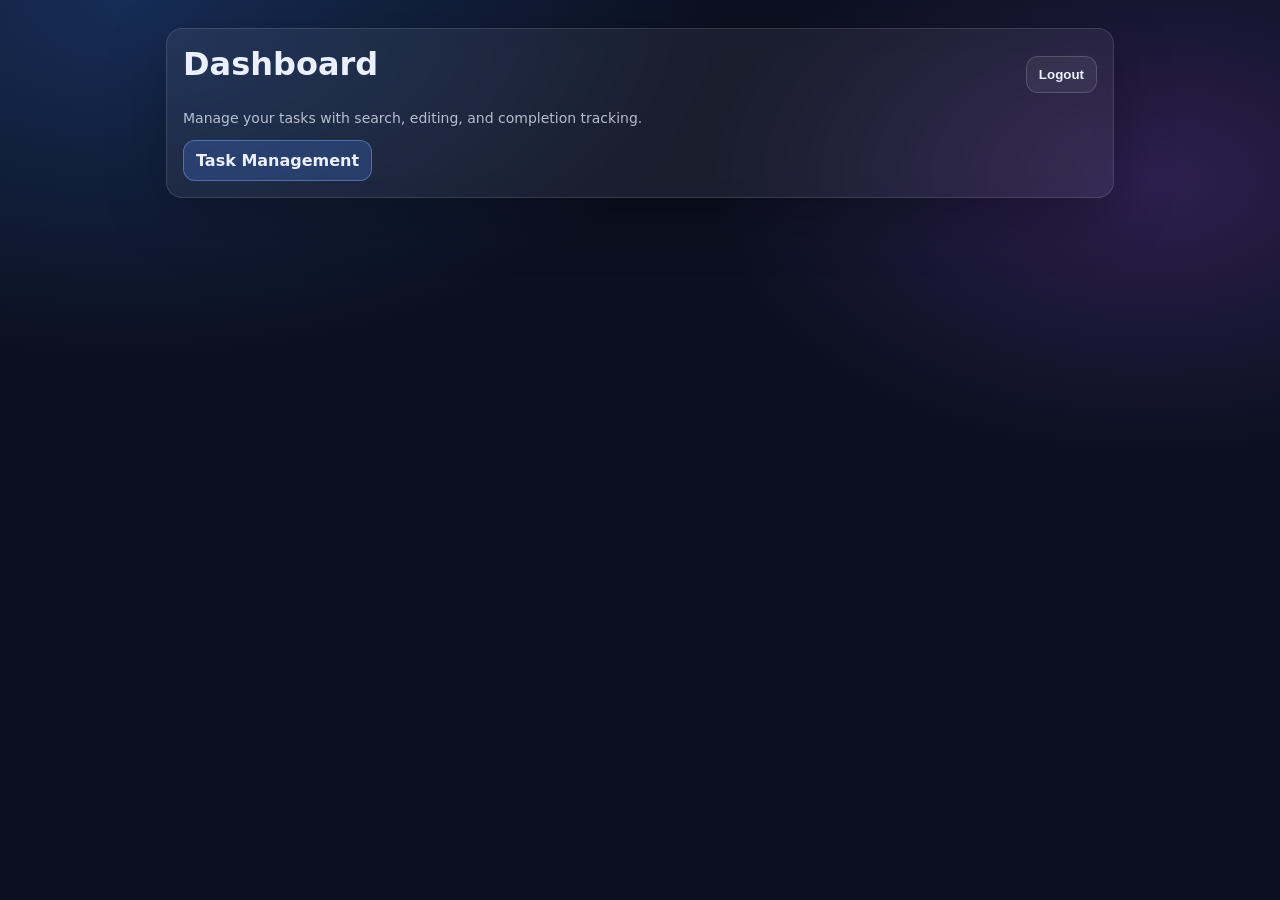
==== frontend/templates/index.html @ f2783333 "structure code and add admin" ====
<!DOCTYPE html>
<html lang="en">
<head>
    <meta charset="UTF-8">
    <title>Dashboard</title>
    <link rel="stylesheet" href="/static/css/style.css">
</head>
<body>
    <div class="container">
        <div class="card">
            <div style="display:flex; justify-content:space-between; align-items:center;">
                <h1 style="margin-top:0;">Dashboard</h1>
                <button id="logout-btn" class="btn">Logout</button>
            </div>
            <p class="subtitle">Manage your tasks with search, editing, and completion tracking.</p>
            <div class="actions" style="margin-top:14px;">
                <a href="/task" class="btn btn-primary" style="text-decoration:none; display:inline-flex; align-items:center;">Task Management</a>
            </div>
            <!-- You can add AI/Settings buttons here later -->
        </div>
    </div>
    
    <!-- Load JS modules -->
    <script src="/static/js/utils.js"></script>
    <script src="/static/js/api.js"></script>
    <script src="/static/js/auth.js"></script>
    <script>
        // Initialize logout on dashboard
        document.addEventListener('DOMContentLoaded', setupLogout);
    </script>
</body>
</html>
---- static/css/style.css ----
* {
  box-sizing: border-box;
}

html,
body {
  height: 100%;
}

body {
  margin: 0;
  font-family: ui-sans-serif, system-ui, -apple-system, Segoe UI, Roboto, Helvetica, Arial, "Apple Color Emoji",
    "Segoe UI Emoji";
  background: radial-gradient(1000px 600px at 10% 0%, rgba(59, 130, 246, 0.25), transparent 60%),
    radial-gradient(800px 500px at 90% 20%, rgba(168, 85, 247, 0.22), transparent 55%), #0b1020;
  color: #eaf0ff;
}

a {
  color: inherit;
}

.container {
  max-width: 980px;
  margin: 0 auto;
  padding: 28px 16px 40px;
}

.header {
  display: flex;
  justify-content: space-between;
  align-items: flex-start;
  gap: 12px;
  margin-bottom: 14px;
}

.subtitle {
  margin: 6px 0 0;
  color: rgba(234, 240, 255, 0.75);
  font-size: 14px;
}

.card {
  background: rgba(255, 255, 255, 0.06);
  border: 1px solid rgba(255, 255, 255, 0.12);
  border-radius: 16px;
  padding: 16px;
  backdrop-filter: blur(10px);
  box-shadow: 0 16px 60px rgba(0, 0, 0, 0.25);
  margin-bottom: 14px;
}

.section-title {
  margin: 0 0 10px;
  font-size: 16px;
}

.form {
  display: grid;
  gap: 12px;
}

.label {
  font-size: 13px;
  color: rgba(234, 240, 255, 0.9);
}

.input {
  width: 100%;
  padding: 10px 12px;
  border-radius: 12px;
  border: 1px solid rgba(255, 255, 255, 0.14);
  background: rgba(10, 14, 30, 0.7);
  color: #eaf0ff;
  outline: none;
}

.input:focus {
  border-color: rgba(120, 170, 255, 0.6);
  box-shadow: 0 0 0 4px rgba(85, 140, 255, 0.15);
}

.grid-2 {
  display: grid;
  grid-template-columns: 1fr 1fr;
  gap: 12px;
}

.field {
  display: grid;
  gap: 6px;
}

.checkbox-field {
  align-content: start;
  margin-top: 22px;
}

.checkbox-label {
  display: inline-flex;
  gap: 8px;
  align-items: center;
  cursor: pointer;
}

.actions {
  display: flex;
  gap: 10px;
  flex-wrap: wrap;
}

.btn {
  border: 1px solid rgba(255, 255, 255, 0.16);
  background: rgba(255, 255, 255, 0.06);
  color: #eaf0ff;
  padding: 10px 12px;
  border-radius: 12px;
  cursor: pointer;
  font-weight: 700;
}

.btn:hover {
  background: rgba(255, 255, 255, 0.1);
}

.btn-primary {
  border-color: rgba(120, 170, 255, 0.45);
  background: rgba(85, 140, 255, 0.22);
}

.back-btn {
  text-decoration: none;
  padding: 10px 12px;
  border-radius: 12px;
  border: 1px solid rgba(255, 255, 255, 0.12);
  background: rgba(255, 255, 255, 0.05);
}

.btn-small {
  padding: 8px 10px;
  border-radius: 10px;
  font-weight: 800;
  font-size: 13px;
}

.btn-danger {
  border-color: rgba(255, 120, 120, 0.4);
  background: rgba(255, 90, 90, 0.18);
}

.toolbar {
  display: flex;
  justify-content: space-between;
  align-items: baseline;
  gap: 12px;
  margin-bottom: 10px;
}

.status {
  color: rgba(234, 240, 255, 0.85);
  font-size: 13px;
}

.filters {
  display: grid;
  grid-template-columns: 1.4fr 0.9fr 0.9fr 1fr 0.7fr auto;
  gap: 10px;
  align-items: center;
  margin-bottom: 12px;
}

.task-list {
  display: grid;
  gap: 10px;
}

.task-item {
  border: 1px solid rgba(255, 255, 255, 0.12);
  border-radius: 14px;
  background: rgba(10, 14, 30, 0.55);
  padding: 12px;
  display: grid;
  gap: 8px;
}

.task-item.completed .task-content {
  text-decoration: line-through;
  opacity: 0.65;
}

.task-check {
  display: flex;
  gap: 10px;
  align-items: center;
  cursor: pointer;
  user-select: none;
}

.checkbox {
  width: 18px;
  height: 18px;
}

.task-content {
  font-weight: 800;
  overflow: hidden;
  text-overflow: ellipsis;
  white-space: nowrap;
}

.task-sub {
  display: flex;
  flex-wrap: wrap;
  gap: 10px;
  color: rgba(234, 240, 255, 0.7);
  font-size: 13px;
}

.task-actions {
  display: flex;
  gap: 8px;
  flex-wrap: wrap;
  align-items: center;
}

.task-editor {
  border-top: 1px solid rgba(255, 255, 255, 0.08);
  padding-top: 10px;
}

.editor-grid {
  display: grid;
  grid-template-columns: 1.2fr 1fr 0.6fr 1fr;
  gap: 10px;
  align-items: center;
}

.muted {
  color: rgba(234, 240, 255, 0.7);
  font-size: 14px;
}

.toast {
  position: fixed;
  bottom: 16px;
  left: 50%;
  transform: translateX(-50%);
  padding: 12px 14px;
  border-radius: 14px;
  border: 1px solid rgba(255, 255, 255, 0.16);
  background: rgba(10, 14, 30, 0.9);
  color: #eaf0ff;
  max-width: min(720px, calc(100vw - 24px));
  font-weight: 800;
}

.toast.error {
  border-color: rgba(255, 120, 120, 0.4);
}

@media (max-width: 860px) {
  .grid-2 {
    grid-template-columns: 1fr;
  }
  .filters {
    grid-template-columns: 1fr 1fr;
  }
  .editor-grid {
    grid-template-columns: 1fr 1fr;
  }
}
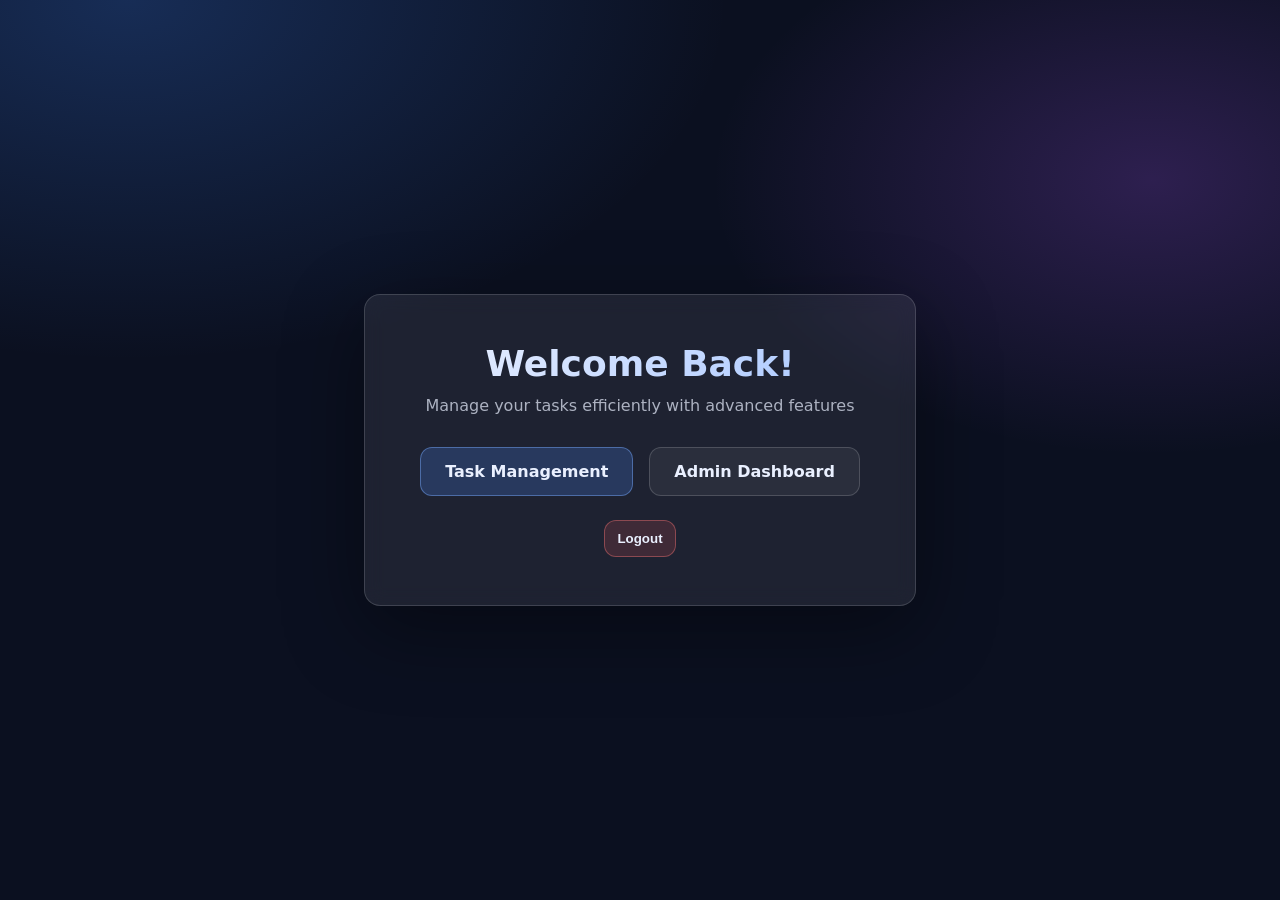
==== commit ca960396: "strcture code and better frontend" ====
--- a/frontend/templates/index.html
+++ b/frontend/templates/index.html
@@ -4,19 +4,67 @@
     <meta charset="UTF-8">
     <title>Dashboard</title>
     <link rel="stylesheet" href="/static/css/style.css">
+    <style>
+        body {
+            display: flex;
+            align-items: center;
+            justify-content: center;
+        }
+        .container {
+            width: 100%;
+            max-width: 600px;
+            padding: 40px 24px;
+        }
+        .card {
+            margin: 0;
+            padding: 48px;
+            border: 1px solid rgba(255, 255, 255, 0.15);
+            background: rgba(255, 255, 255, 0.08);
+            box-shadow: 0 24px 80px rgba(0, 0, 0, 0.4);
+            text-align: center;
+        }
+        .card h1 {
+            font-size: 36px;
+            margin: 0 0 12px;
+            background: linear-gradient(135deg, #eaf0ff 0%, #a8c7ff 100%);
+            -webkit-background-clip: text;
+            -webkit-text-fill-color: transparent;
+            background-clip: text;
+        }
+        .card p.subtitle {
+            font-size: 16px;
+            color: rgba(234, 240, 255, 0.7);
+            margin: 0 0 32px;
+        }
+        .card .actions {
+            justify-content: center;
+            gap: 16px;
+        }
+        .card .actions .btn {
+            padding: 14px 24px;
+            font-size: 16px;
+        }
+        .card #logout-btn {
+            margin-top: 24px;
+            background: rgba(255, 90, 90, 0.15);
+            border-color: rgba(255, 120, 120, 0.4);
+        }
+        .card #logout-btn:hover {
+            background: rgba(255, 90, 90, 0.25);
+            border-color: rgba(255, 120, 120, 0.6);
+        }
+    </style>
 </head>
 <body>
     <div class="container">
         <div class="card">
-            <div style="display:flex; justify-content:space-between; align-items:center;">
-                <h1 style="margin-top:0;">Dashboard</h1>
-                <button id="logout-btn" class="btn">Logout</button>
+            <h1>Welcome Back!</h1>
+            <p class="subtitle">Manage your tasks efficiently with advanced features</p>
+            <div class="actions">
+                <a href="/task" class="btn btn-primary" style="text-decoration:none; display:inline-flex; align-items:center;">Task Management</a>
+                <a href="/admin" class="btn" style="text-decoration:none; display:inline-flex; align-items:center;">Admin Dashboard</a>
             </div>
-            <p class="subtitle">Manage your tasks with search, editing, and completion tracking.</p>
-            <div class="actions" style="margin-top:14px;">
-                <a href="/task" class="btn btn-primary" style="text-decoration:none; display:inline-flex; align-items:center;">Task Management</a>
-            </div>
-            <!-- You can add AI/Settings buttons here later -->
+            <button id="logout-btn" class="btn">Logout</button>
         </div>
     </div>
     
